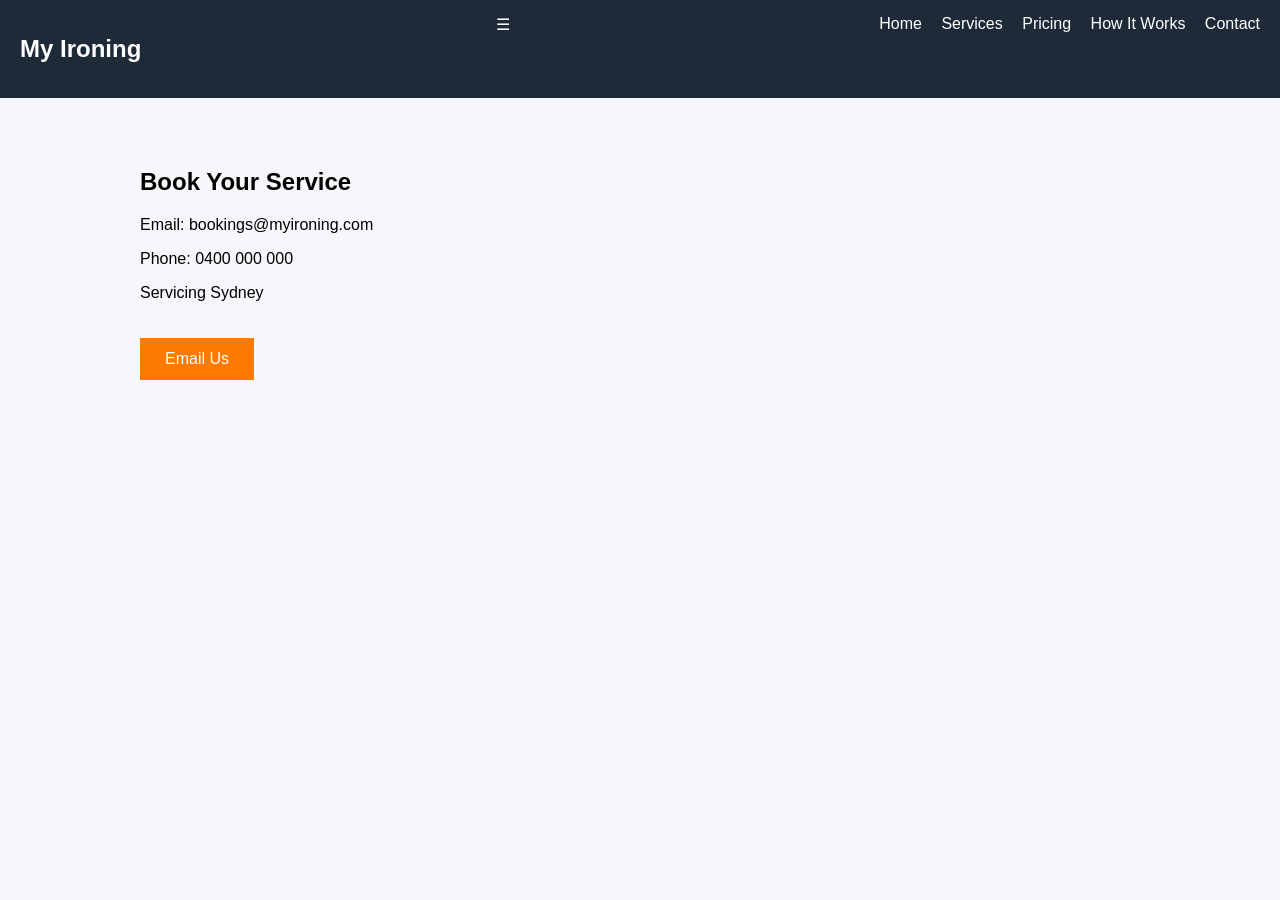
==== contact.html @ 3e60b33c "Update contact.html" ====
<!DOCTYPE html>
<html>
<head>
<title>Contact | My Ironing</title>
<link rel="stylesheet" href="style.css">
</head>

<body>

<nav>
  <h2>My Ironing</h2>

  <div class="menu-toggle" onclick="toggleMenu()">
    ☰
  </div>

  <div id="nav-links">
    <a href="index.html">Home</a>
    <a href="services.html">Services</a>
    <a href="pricing.html">Pricing</a>
    <a href="how-it-works.html">How It Works</a>
    <a href="contact.html">Contact</a>
  </div>
</nav>

<section>
  <h1>Book Your Service</h1>

  <p>Email: bookings@myironing.com</p>
  <p>Phone: 0400 000 000</p>
  <p>Servicing Sydney</p>

  <a href="mailto:bookings@myironing.com" class="cta">Email Us</a>

</section>

</body>
</html>
---- style.css ----
body {
  margin: 0;
  font-family: Arial;
  background: #f5f7fa;
}

nav {
  display: flex;
  justify-content: space-between;
  padding: 15px 20px;
  background: #1e2a38;
  color: white;
}

nav a {
  color: white;
  margin-left: 15px;
  text-decoration: none;
}

header {
  background: linear-gradient(135deg, #1e2a38, #2f4f6f);
  color: white;
  text-align: center;
  padding: 80px 20px;
}

section {
  padding: 50px 20px;
  max-width: 1000px;
  margin: auto;
}

.grid {
  display: grid;
  gap: 20px;
}

.card {
  background: white;
  padding: 20px;
  border-radius: 8px;
  transition: 0.3s;
}

.card:hover {
  transform: translateY(-5px);
}

.cta {
  background: #ff7a00;
  color: white;
  padding: 12px 25px;
  display: inline-block;
  margin-top: 20px;
  text-decoration: none;
}

.highlight {
  background: #ff7a00;
  color: white;
  text-align: center;
}
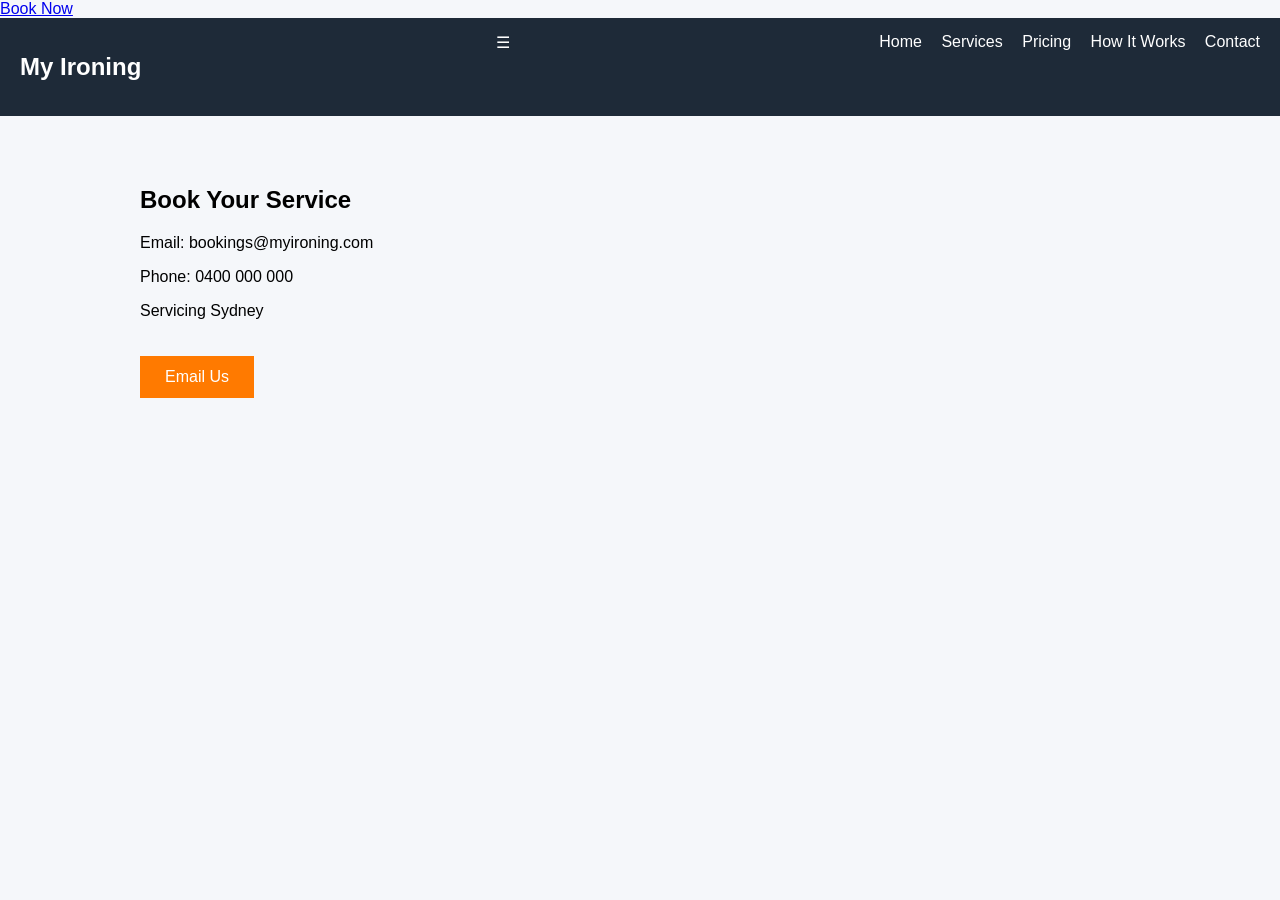
==== commit 4aa61924: "Update contact.html" ====
--- a/contact.html
+++ b/contact.html
@@ -4,7 +4,16 @@
 <title>Contact | My Ironing</title>
 <link rel="stylesheet" href="style.css">
 </head>
+  
+<script>
+function toggleMenu() {
+  const nav = document.getElementById("nav-links");
+  nav.style.display = nav.style.display === "flex" ? "none" : "flex";
+}
+</script>
 
+<a href="contact.html" class="sticky-cta">Book Now</a>
+  
 <body>
 
 <nav>
